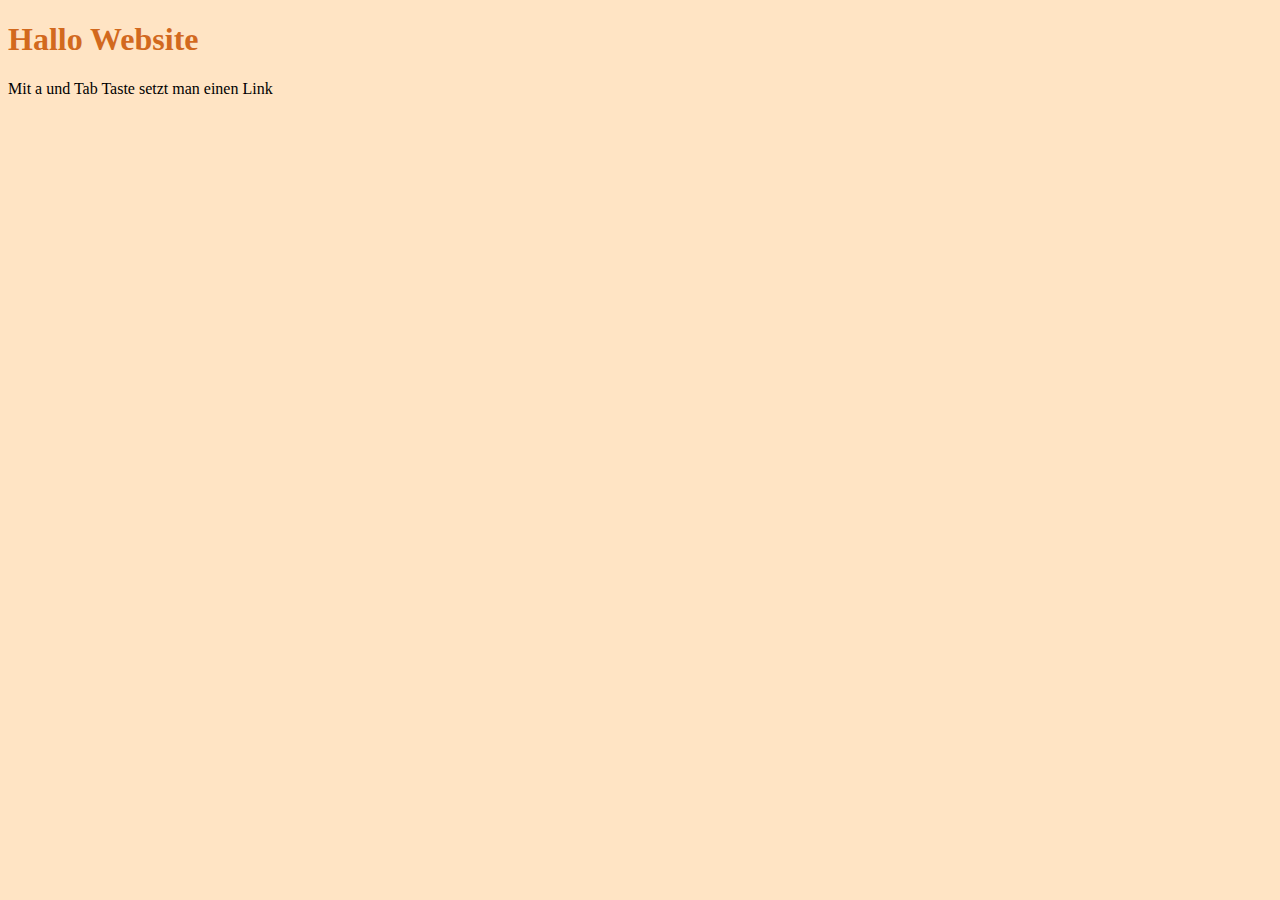
==== index.html @ eb7ad93b "Add files via upload" ====
<!DOCTYPE html>
<html lang="de">

<head>
    <meta charset="UTF-8">
    <meta http-equiv="X-UA-Compatible" content="IE=edge">
    <meta name="viewport" content="width=device-width, initial-scale=1.0">
    <link rel="stylesheet" href="style.css">
    <title>Document</title>
</head>

<body>
    <h1>Hallo Website</h1>
    <p>Mit a und Tab Taste setzt man einen Link</p>
    <a href=""></a>

</body>

</html>
---- style.css ----
body {
    background-color: bisque;
}

h1 {
    color: chocolate;
}
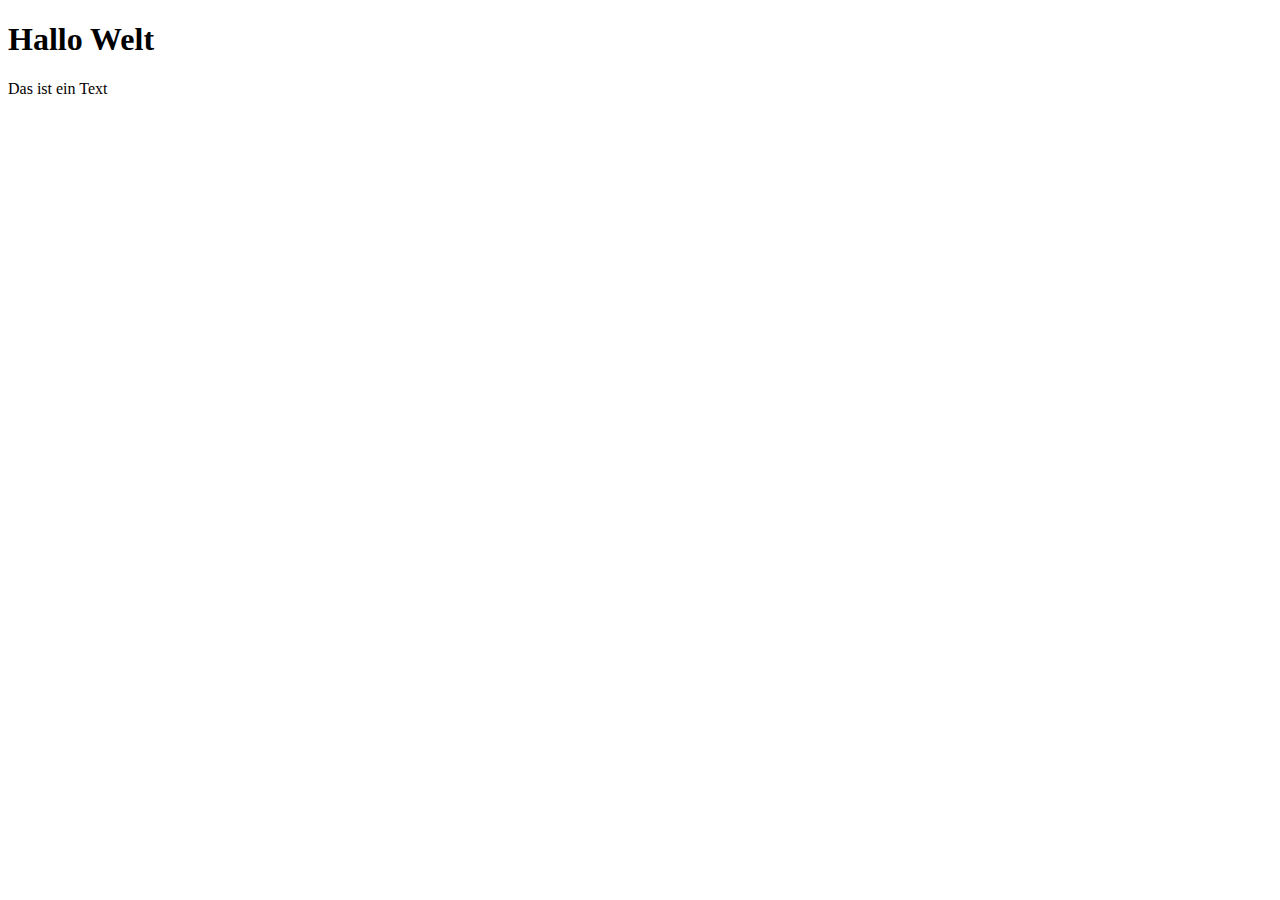
==== commit c14d1f7c: "Add files via upload" ====
--- a/index.html
+++ b/index.html
@@ -1,19 +1,13 @@
 <!DOCTYPE html>
 <html lang="de">
-
 <head>
     <meta charset="UTF-8">
     <meta http-equiv="X-UA-Compatible" content="IE=edge">
     <meta name="viewport" content="width=device-width, initial-scale=1.0">
-    <link rel="stylesheet" href="style.css">
-    <title>Document</title>
+    <title>Info Wahlfach</title>
 </head>
-
 <body>
-    <h1>Hallo Website</h1>
-    <p>Mit a und Tab Taste setzt man einen Link</p>
-    <a href=""></a>
-
+    <h1>Hallo Welt</h1>
+    <p>Das ist ein Text</p>
 </body>
-
 </html>